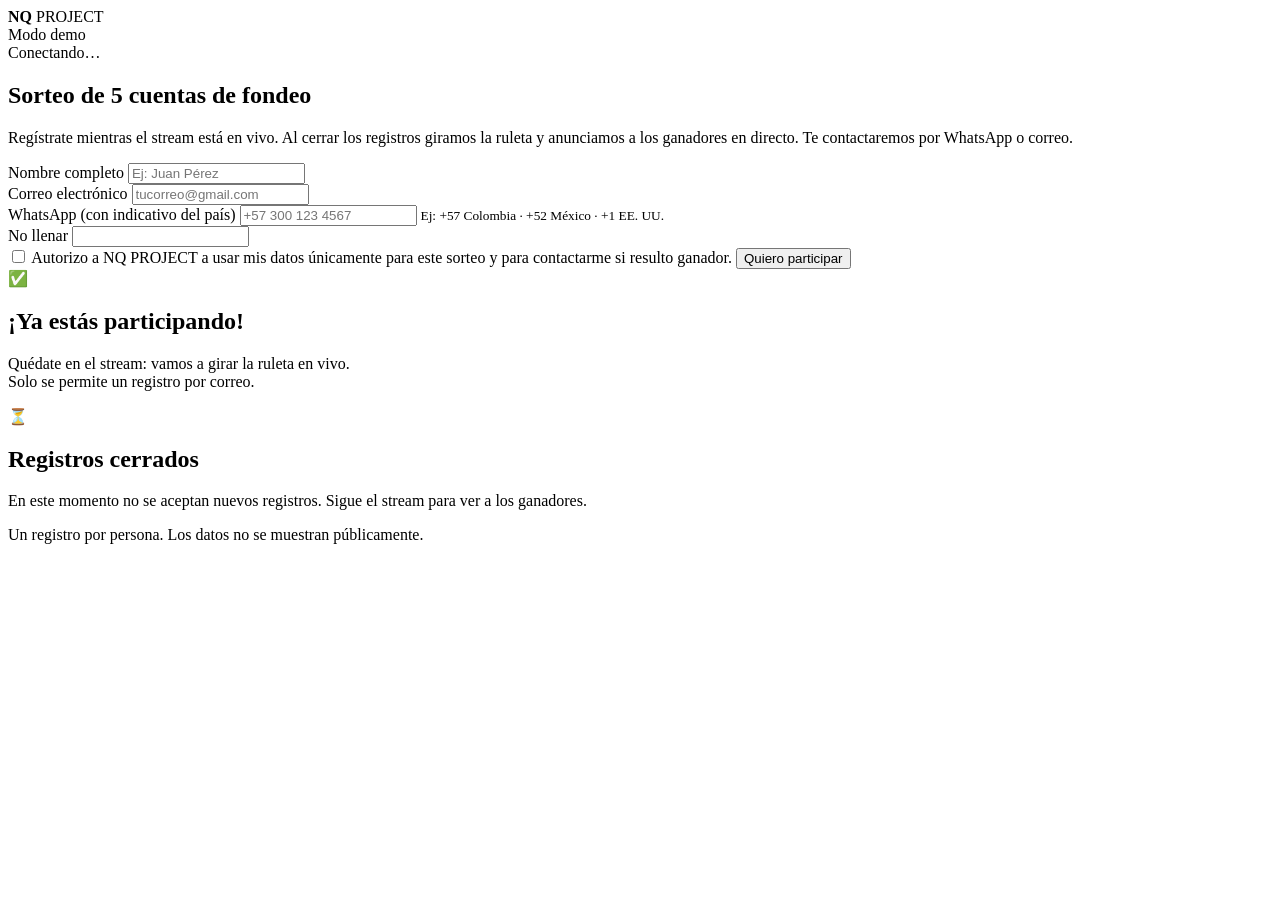
==== index.html @ f42a6bbb "Rename index-8.html to index.html" ====
<!doctype html>
<html lang="es">
<head>
  <meta charset="utf-8">
  <meta name="viewport" content="width=device-width, initial-scale=1">
  <title>NQ PROJECT · Sorteo en vivo</title>
  <meta name="description" content="Regístrate para participar en el sorteo de cuentas de fondeo de NQ PROJECT en el stream de YouTube.">
  <meta property="og:title" content="NQ PROJECT · Sorteo de cuentas de fondeo">
  <meta property="og:description" content="Regístrate y participa en vivo.">
  <link rel="icon" href="assets/logo.png">
  <link rel="preconnect" href="https://fonts.googleapis.com">
  <link rel="preconnect" href="https://fonts.gstatic.com" crossorigin>
  <link href="https://fonts.googleapis.com/css2?family=Inter:wght@400;500;600;700;800&family=Space+Grotesk:wght@600;700&display=swap" rel="stylesheet">
  <link rel="stylesheet" href="styles.css">
</head>
<body>
  <main class="reg-wrap">
    <header>
      <div class="brand">
        <img src="assets/logo.png" alt="NQ PROJECT" onerror="this.remove(); document.getElementById('wm').classList.remove('hidden')">
        <div id="wm" class="wordmark hidden"><b>NQ</b> PROJECT</div>
      </div>
      <span id="demoBadge" class="demo-badge hidden">Modo demo</span>
    </header>

    <section class="hero">
      <div id="status" class="status"><i></i><span>Conectando…</span></div>
      <h1>Sorteo de <span id="nPremios">5</span> cuentas de fondeo</h1>
      <p>Regístrate mientras el stream está en vivo. Al cerrar los registros giramos la ruleta y anunciamos a los ganadores en directo. Te contactaremos por WhatsApp o correo.</p>
    </section>

    <section class="card">
      <form id="form" novalidate autocomplete="on">
        <div class="field">
          <label for="name">Nombre completo</label>
          <input id="name" name="name" type="text" maxlength="60" autocomplete="name" placeholder="Ej: Juan Pérez" required>
        </div>
        <div class="field">
          <label for="email">Correo electrónico</label>
          <input id="email" name="email" type="email" maxlength="120" autocomplete="email" inputmode="email" placeholder="tucorreo@gmail.com" required>
        </div>
        <div class="field">
          <label for="phone">WhatsApp (con indicativo del país)</label>
          <input id="phone" name="phone" type="tel" maxlength="22" autocomplete="tel" inputmode="tel" placeholder="+57 300 123 4567" required>
          <small>Ej: +57 Colombia · +52 México · +1 EE. UU.</small>
        </div>
        <div class="hp" aria-hidden="true">
          <label for="website">No llenar</label>
          <input id="website" name="website" type="text" tabindex="-1" autocomplete="off">
        </div>
        <label class="check">
          <input id="consent" type="checkbox" required>
          <span>Autorizo a NQ PROJECT a usar mis datos únicamente para este sorteo y para contactarme si resulto ganador.</span>
        </label>
        <button id="submit" class="btn" type="submit">Quiero participar</button>
        <div id="msg" class="msg" role="status" aria-live="polite"></div>
      </form>

      <div id="done" class="done hidden">
        <div class="big">✅</div>
        <h2>¡Ya estás participando!</h2>
        <p>Quédate en el stream: vamos a girar la ruleta en vivo.<br>Solo se permite un registro por correo.</p>
      </div>

      <div id="closed" class="done hidden">
        <div class="big">⏳</div>
        <h2>Registros cerrados</h2>
        <p>En este momento no se aceptan nuevos registros. Sigue el stream para ver a los ganadores.</p>
      </div>
    </section>

    <p class="foot">Un registro por persona. Los datos no se muestran públicamente.</p>
  </main>

  <script type="module" src="register.js"></script>
</body>
</html>
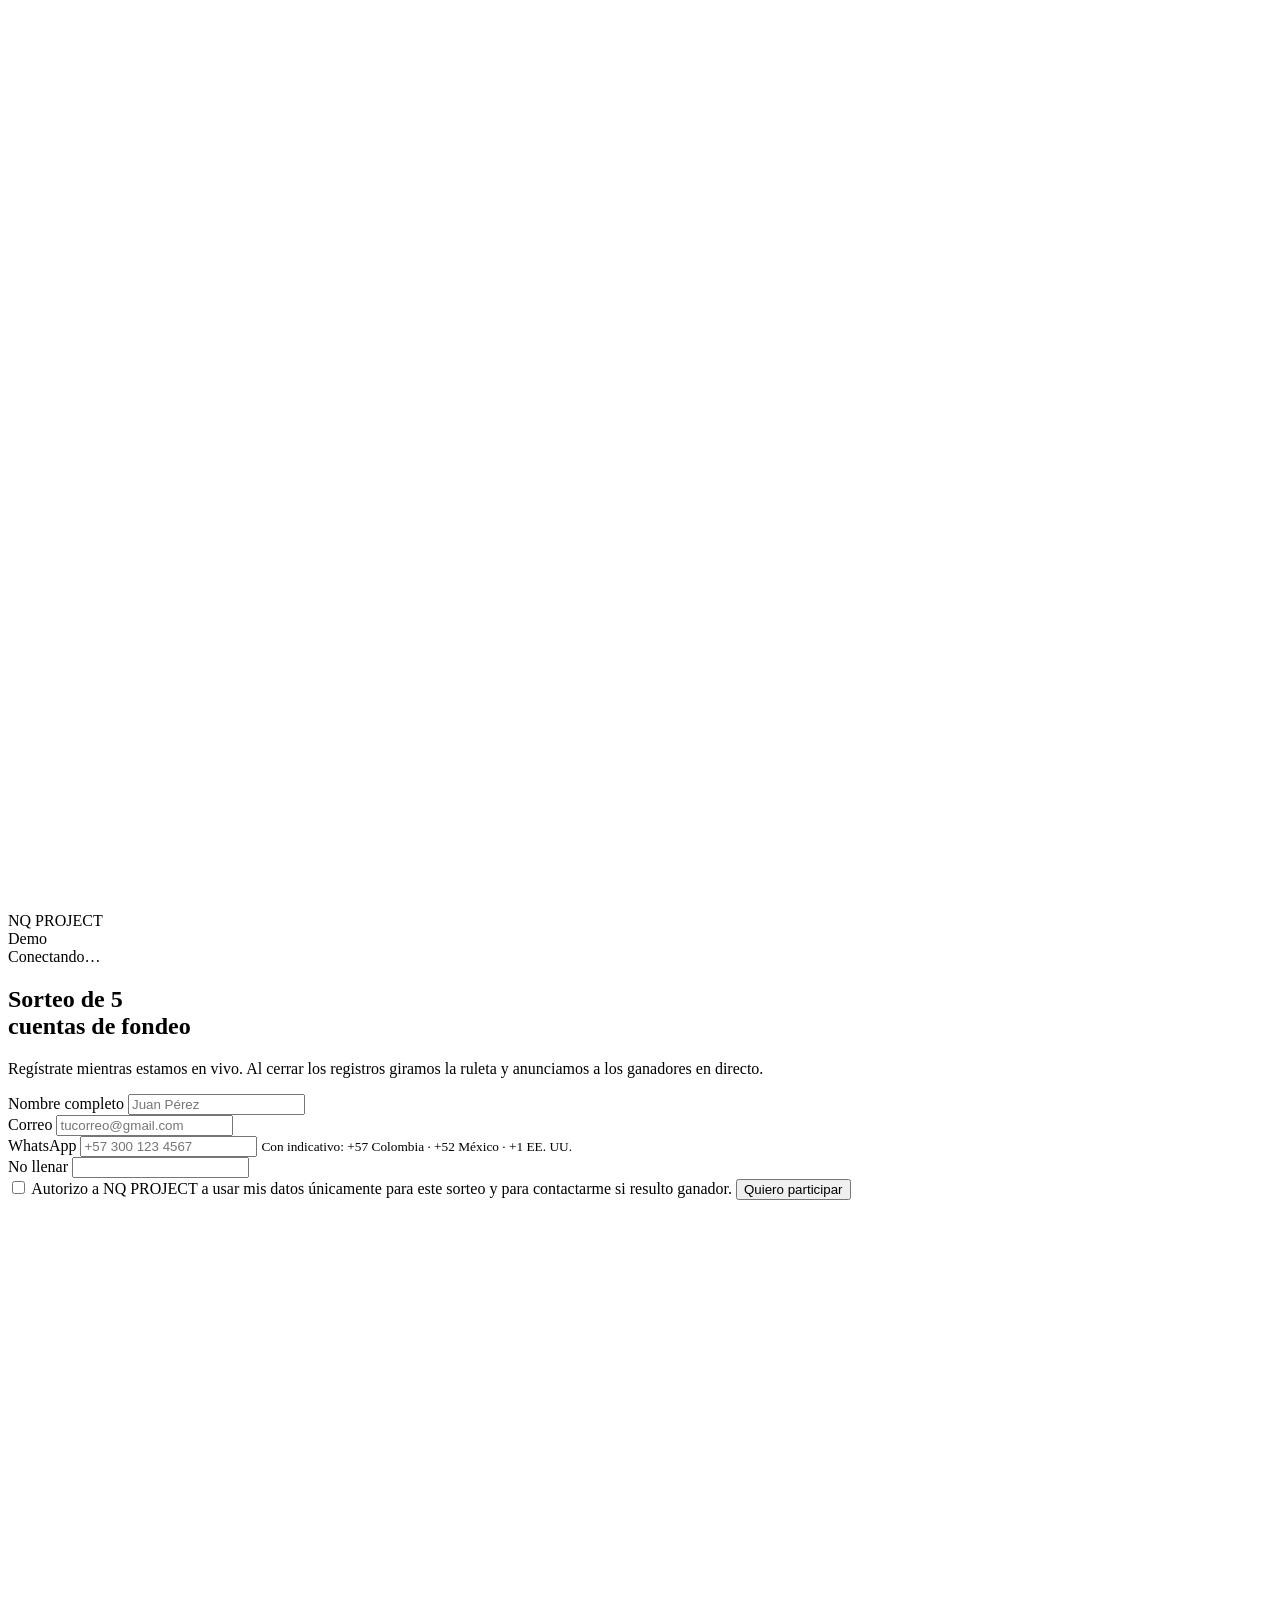
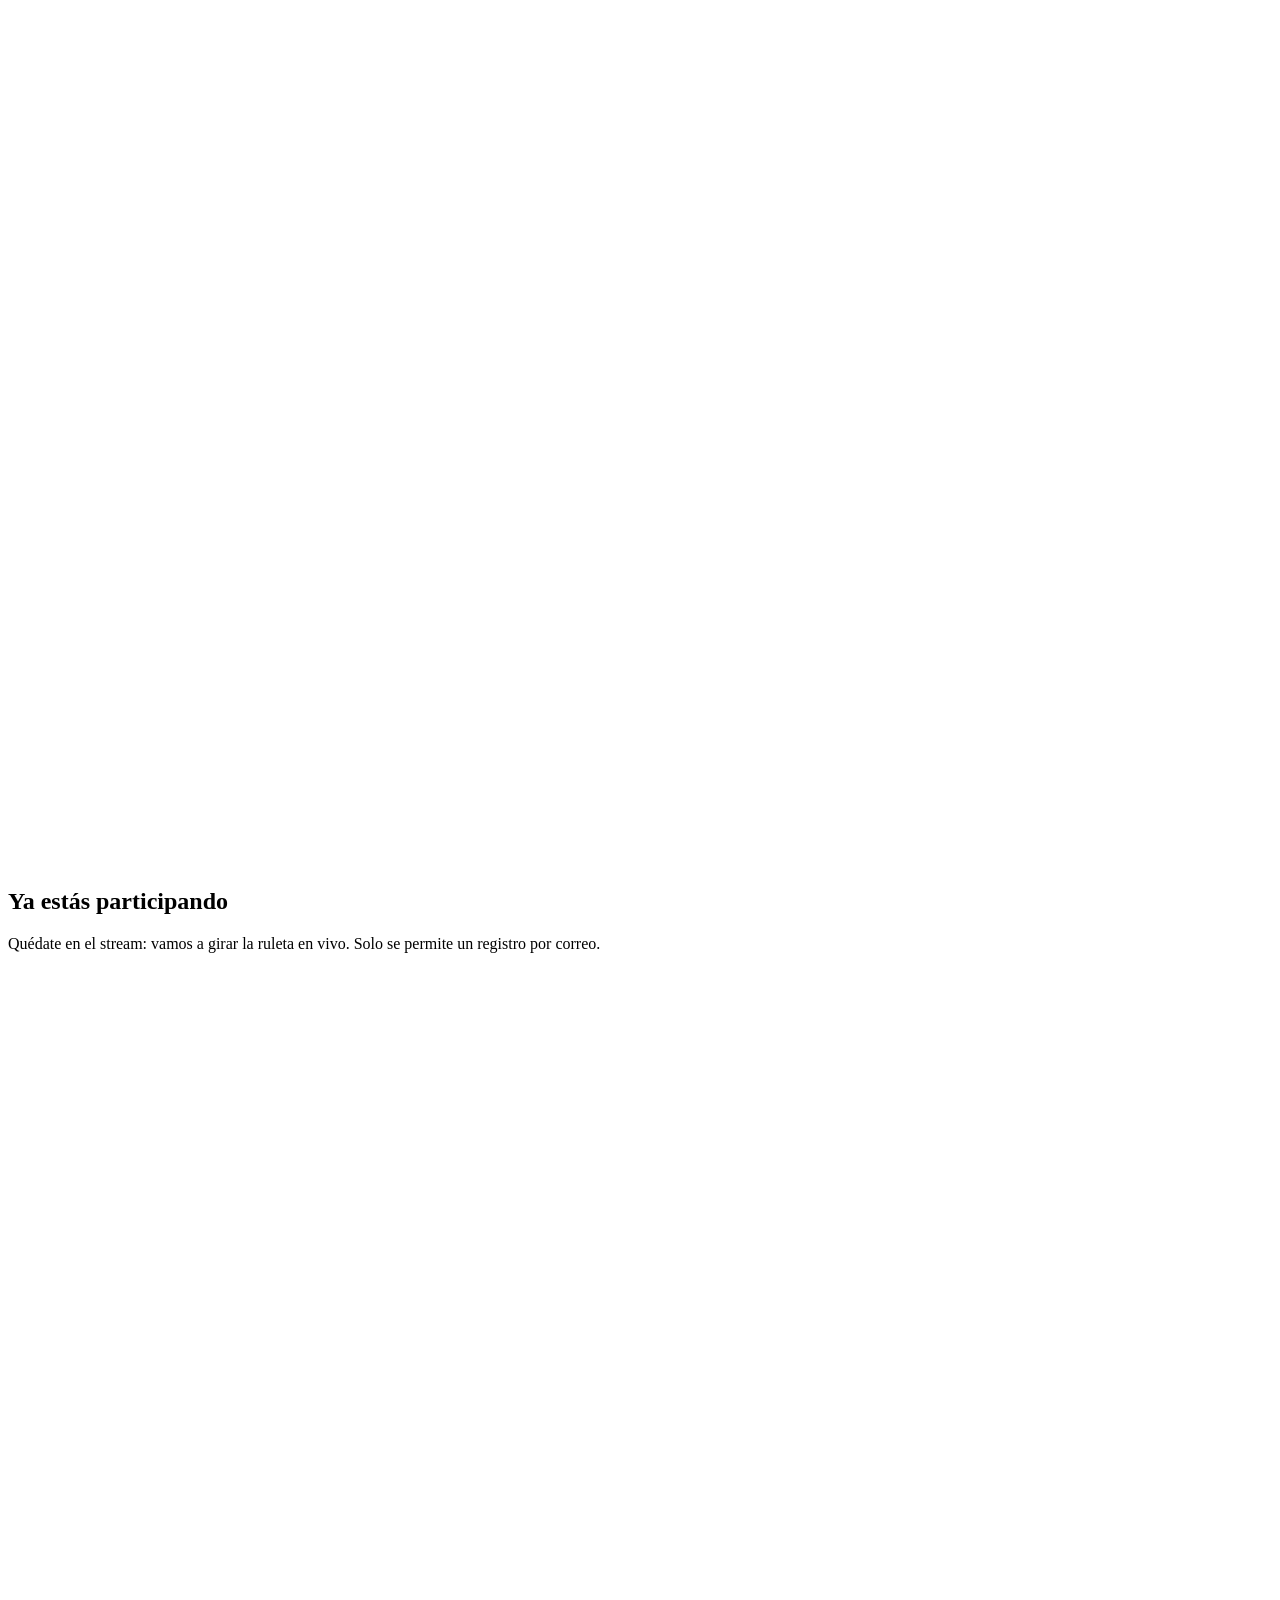
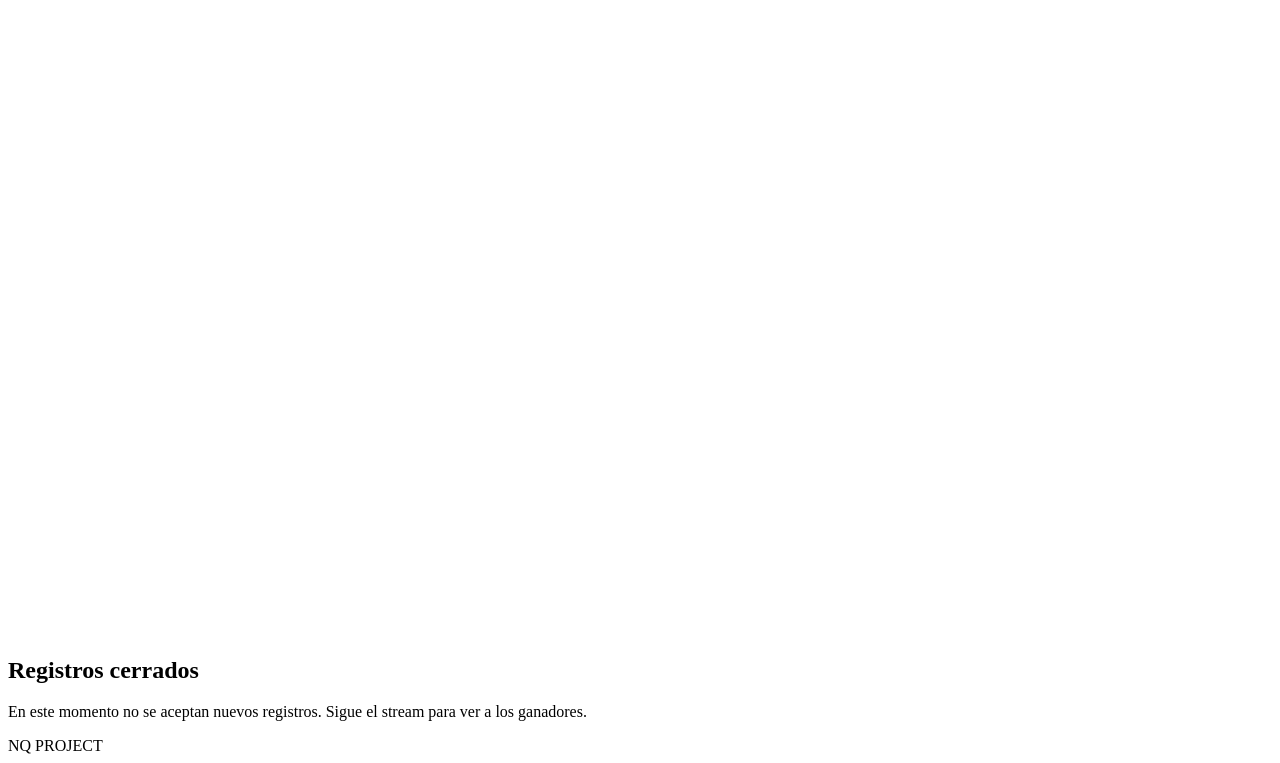
==== commit 39455dea: "Rename index-10.html to index.html" ====
--- a/index.html
+++ b/index.html
@@ -2,76 +2,73 @@
 <html lang="es">
 <head>
   <meta charset="utf-8">
-  <meta name="viewport" content="width=device-width, initial-scale=1">
+  <meta name="viewport" content="width=device-width, initial-scale=1, viewport-fit=cover">
+  <meta name="theme-color" content="#000000">
   <title>NQ PROJECT · Sorteo en vivo</title>
   <meta name="description" content="Regístrate para participar en el sorteo de cuentas de fondeo de NQ PROJECT en el stream de YouTube.">
   <meta property="og:title" content="NQ PROJECT · Sorteo de cuentas de fondeo">
   <meta property="og:description" content="Regístrate y participa en vivo.">
   <link rel="icon" href="assets/logo.png">
-  <link rel="preconnect" href="https://fonts.googleapis.com">
-  <link rel="preconnect" href="https://fonts.gstatic.com" crossorigin>
-  <link href="https://fonts.googleapis.com/css2?family=Inter:wght@400;500;600;700;800&family=Space+Grotesk:wght@600;700&display=swap" rel="stylesheet">
   <link rel="stylesheet" href="styles.css">
 </head>
 <body>
-  <main class="reg-wrap">
-    <header>
-      <div class="brand">
-        <img src="assets/logo.png" alt="NQ PROJECT" onerror="this.remove(); document.getElementById('wm').classList.remove('hidden')">
-        <div id="wm" class="wordmark hidden"><b>NQ</b> PROJECT</div>
-      </div>
-      <span id="demoBadge" class="demo-badge hidden">Modo demo</span>
-    </header>
+  <canvas class="fx" id="fx"></canvas>
 
-    <section class="hero">
+  <main class="reg layer">
+    <div class="reg-top">
+      <img class="logo" src="assets/logo.png" alt="NQ PROJECT" onerror="this.remove(); document.getElementById('wm').classList.remove('hidden')">
+      <div id="wm" class="wordmark hidden">NQ PROJECT</div>
+      <span id="demoBadge" class="demo-badge hidden">Demo</span>
+    </div>
+
+    <section class="reg-head">
       <div id="status" class="status"><i></i><span>Conectando…</span></div>
-      <h1>Sorteo de <span id="nPremios">5</span> cuentas de fondeo</h1>
-      <p>Regístrate mientras el stream está en vivo. Al cerrar los registros giramos la ruleta y anunciamos a los ganadores en directo. Te contactaremos por WhatsApp o correo.</p>
+      <h1>Sorteo de <span id="nPremios">5</span><br>cuentas de fondeo</h1>
+      <p>Regístrate mientras estamos en vivo. Al cerrar los registros giramos la ruleta y anunciamos a los ganadores en directo.</p>
     </section>
 
-    <section class="card">
-      <form id="form" novalidate autocomplete="on">
-        <div class="field">
-          <label for="name">Nombre completo</label>
-          <input id="name" name="name" type="text" maxlength="60" autocomplete="name" placeholder="Ej: Juan Pérez" required>
-        </div>
-        <div class="field">
-          <label for="email">Correo electrónico</label>
-          <input id="email" name="email" type="email" maxlength="120" autocomplete="email" inputmode="email" placeholder="tucorreo@gmail.com" required>
-        </div>
-        <div class="field">
-          <label for="phone">WhatsApp (con indicativo del país)</label>
-          <input id="phone" name="phone" type="tel" maxlength="22" autocomplete="tel" inputmode="tel" placeholder="+57 300 123 4567" required>
-          <small>Ej: +57 Colombia · +52 México · +1 EE. UU.</small>
-        </div>
-        <div class="hp" aria-hidden="true">
-          <label for="website">No llenar</label>
-          <input id="website" name="website" type="text" tabindex="-1" autocomplete="off">
-        </div>
-        <label class="check">
-          <input id="consent" type="checkbox" required>
-          <span>Autorizo a NQ PROJECT a usar mis datos únicamente para este sorteo y para contactarme si resulto ganador.</span>
-        </label>
-        <button id="submit" class="btn" type="submit">Quiero participar</button>
-        <div id="msg" class="msg" role="status" aria-live="polite"></div>
-      </form>
+    <form id="form" class="form" novalidate autocomplete="on">
+      <div class="field">
+        <label for="name">Nombre completo</label>
+        <input id="name" name="name" type="text" maxlength="60" autocomplete="name" placeholder="Juan Pérez" required>
+      </div>
+      <div class="field">
+        <label for="email">Correo</label>
+        <input id="email" name="email" type="email" maxlength="120" autocomplete="email" inputmode="email" placeholder="tucorreo@gmail.com" required>
+      </div>
+      <div class="field">
+        <label for="phone">WhatsApp</label>
+        <input id="phone" name="phone" type="tel" maxlength="22" autocomplete="tel" inputmode="tel" placeholder="+57 300 123 4567" required>
+        <small>Con indicativo: +57 Colombia · +52 México · +1 EE. UU.</small>
+      </div>
+      <div class="hp" aria-hidden="true">
+        <label for="website">No llenar</label>
+        <input id="website" name="website" type="text" tabindex="-1" autocomplete="off">
+      </div>
+      <label class="check">
+        <input id="consent" type="checkbox" required>
+        <span>Autorizo a NQ PROJECT a usar mis datos únicamente para este sorteo y para contactarme si resulto ganador.</span>
+      </label>
+      <button id="submit" class="btn glow" type="submit">Quiero participar</button>
+      <div id="msg" class="msg" role="status" aria-live="polite"></div>
+    </form>
 
-      <div id="done" class="done hidden">
-        <div class="big">✅</div>
-        <h2>¡Ya estás participando!</h2>
-        <p>Quédate en el stream: vamos a girar la ruleta en vivo.<br>Solo se permite un registro por correo.</p>
-      </div>
+    <div id="done" class="state hidden">
+      <div class="ico"><svg viewBox="0 0 24 24" fill="none"><path d="M5 12.5l4.5 4.5L19 7.5" stroke="#fff" stroke-width="2" stroke-linecap="round" stroke-linejoin="round"/></svg></div>
+      <h2>Ya estás participando</h2>
+      <p>Quédate en el stream: vamos a girar la ruleta en vivo. Solo se permite un registro por correo.</p>
+    </div>
 
-      <div id="closed" class="done hidden">
-        <div class="big">⏳</div>
-        <h2>Registros cerrados</h2>
-        <p>En este momento no se aceptan nuevos registros. Sigue el stream para ver a los ganadores.</p>
-      </div>
-    </section>
+    <div id="closed" class="state hidden">
+      <div class="ico"><svg viewBox="0 0 24 24" fill="none"><circle cx="12" cy="12" r="8" stroke="#fff" stroke-width="1.8"/><path d="M12 8v4.5l3 2" stroke="#fff" stroke-width="1.8" stroke-linecap="round"/></svg></div>
+      <h2>Registros cerrados</h2>
+      <p>En este momento no se aceptan nuevos registros. Sigue el stream para ver a los ganadores.</p>
+    </div>
 
-    <p class="foot">Un registro por persona. Los datos no se muestran públicamente.</p>
+    <div class="foot">NQ PROJECT</div>
   </main>
 
+  <script src="fx.js"></script>
   <script type="module" src="register.js"></script>
 </body>
 </html>
